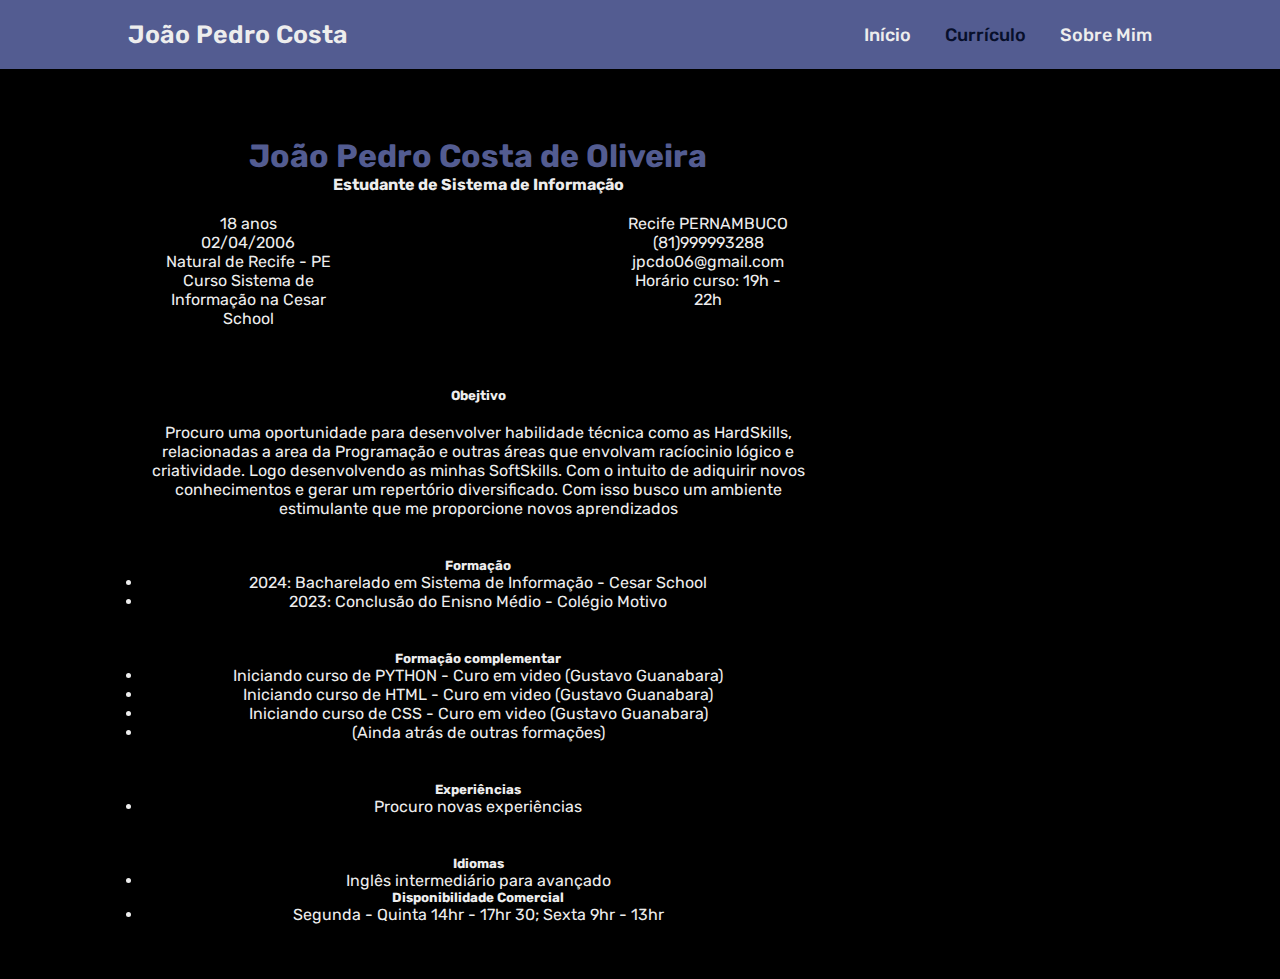
==== curriculo.html @ 8156b35b "curriculo.html" ====
<!DOCTYPE html>
<html lang="en">
<head>
    <meta charset="UTF-8">
    <meta name="viewport" content="width=device-width, initial-scale=1.0">
    <title>Currículo</title>
    <link rel="stylesheet" href="percuriculo.css">
    <link href='https://unpkg.com/boxicons@2.1.4/css/boxicons.min.css' rel='stylesheet'>

</head>
<body style="background: black; ">
    <header class="header" >
        <a href="index.html" class="logo">João Pedro Costa</a>

        <nav class="navbar">
            <a href="index.html">Início</a>
            <a href="curriculo.html" class="active">Currículo</a>
            <a href="sobre.html">Sobre Mim</a>
        </nav>
    </header>
    <section class="inicio">
    <div class="inicio-content">
        <header style="text-align: center; padding: 50px; margin: 50px;"></header>
        <h3>João Pedro Costa de Oliveira</h3>
        <h4>Estudante de Sistema de Informação</h4>

            <div style="display: flex; padding: 10px;">
                <div style="padding: 10px;">
                    <div style="width: 170px;">
                            <ol>18 anos</ol>
                            <ol>02/04/2006</ol>
                            <ol>Natural de Recife - PE</ol>
                            <ol>Curso Sistema de Informação na Cesar School</ol>
                    </div>
                </div>

                <div style="padding: 10px; width: 600px; display: flex; justify-content: right;">
                    <div style="width: 170px;">
                        <ol>Recife PERNAMBUCO</ol>
                        <ol>(81)999993288</ol>
                        <ol> jpcdo06@gmail.com</ol>
                        <ol>Horário curso: 19h - 22h</ol>
                    </div>
                </div>
            </div>
        
            <p>
            <h5 style="text-align: center;">Obejtivo</h5>
            <p style="text-align: center;">Procuro uma oportunidade para desenvolver habilidade técnica como as HardSkills, relacionadas a area da Programação e outras áreas que envolvam racíocinio lógico e criatividade. Logo desenvolvendo as minhas SoftSkills. Com o intuito de adiquirir novos conhecimentos e gerar um repertório diversificado. Com isso busco um ambiente estimulante que me proporcione novos aprendizados</p>
            <h5 style="text-align: center;">Formação</h5>
              
                <li style="text-align: center;">2024: Bacharelado em Sistema de Informação - Cesar School</li>
                <li style="text-align: center;">2023: Conclusão do Enisno Médio - Colégio Motivo </li>
                <p></p>
                <h5 style="text-align: center;">Formação complementar</h5>
                <li style="text-align: center;">Iniciando curso de PYTHON - Curo em video (Gustavo Guanabara)</li>
                <li style="text-align: center;">Iniciando curso de HTML - Curo em video (Gustavo Guanabara)</li>
                <li style="text-align: center;">Iniciando curso de CSS - Curo em video (Gustavo Guanabara)</li>
                <li style="text-align: center;">(Ainda atrás de outras formações)</li>
                
                <p></p>
                <h5 style="text-align: center;">Experiências</h5>
                <li style="text-align: center;">Procuro novas experiências</li>
                <p></p>
                <h5 style="text-align: center;">Idiomas</h5>
                <li style="text-align: center;">Inglês intermediário para avançado</li>
                <h5 style="text-align: center;">Disponibilidade Comercial</h5>
                <li style="text-align: center;">Segunda - Quinta 14hr - 17hr 30; Sexta 9hr - 13hr</li>
            </p>
            </p>
    </div>
</section>

</body>
</html>
---- percuriculo.css ----
@import url('https://fonts.googleapis.com/css2?family=Rubik:ital,wght@0,300..900;1,300..900&display=swap');

   
* {
    margin: 0;
    padding: 0;
    box-sizing: border-box;
    font-family: 'Rubik', sans-serif;
}

body{
    color: #ededed;
    text-align: center
}
.header{
    position: fixed;
    top: 0;
    left: 0;
    width: 100%;
    padding: 20px 10%;
    background-color: #535C91;
    display: flex;
    justify-content: space-between;
    align-items: center;
    z-index: 100;
    font-weight: 600;
}
.logo{
    font-size: 25px;
    color: #ededed;
    text-decoration: none;
    font-weight: 600;
}
.navbar a {
    font-size: 18px;
    color: #ededed;
    text-decoration: none;
    font-weight: 500;
    margin-left: 30px;
    transition: .3s;
    
}
.navbar a:hover,
.navbar a.active {
    color: #070F2B;
}
.inicio {
    background: black;
    background-blend-mode: darken;
    padding: 0 10%;
    height: 100vh;
    display: flex;
    align-items: center;
    background-size: cover;
    
}
.inicio-content {
    max-width: 700px;
    padding: 15px;
   text-align: center;   
}
.inicio-content h1{
    font-size: 56px;
    font-weight: 700;
    line-height: 1.2;
}
.inicio-content h3 {
    font-size: 32px;
    font-weight: 700;
    color: #535C91;
    text-align: center;
}
.inicio-content p {
    font-size: 16px;
    margin: 20px 0 40px;
}
.inicio-content .btn-box {
    display: flex;
    justify-content: space-between;
    width: 345px;
    height: 50px;
}
.btn-box a {
    position: relative;
    display: inline-flex;
    justify-content: center;
    align-items: center;
    width: 150px;
    height: 100%;
    background: black;
    border: 2px solid #9290C3;
    border-radius: 8px;
    font-size: 19px;
    color: #535C91;
    text-decoration: none;
    font-weight: 600;
    letter-spacing: 1px;
    z-index: 1;
    overflow: hidden;
    transition: .5s;
    margin: 40px 0 40px;
}
.btn-box a:hover {
    color:  black;
}
.btn-box a:nth-child(2):hover {
    color: black;
}
.btn-box a:nth-child(2) {
    background: transparent;
    color:  #535C91;
}
.btn-box a:nth-child(2)::before {
    background:  #535C91;
}
.btn-box a::before {
    content: '' ;
    position: absolute;
    top: 0;
    left: 0;
    width: 0;
    height: 100%;
    z-index: -1;
    transition: .5s;
    background: #535C91;
    
}
.btn-box a:hover::before {
    width: 100%;

}
.inicio-sci {
    position: absolute;
    bottom: 40px;
    width: 170px;
    display: flex;
    justify-content: space-between;
}
.inicio-sci a {
    position: relative;
    display: inline-flex;
    justify-content: center;
    align-items: center;
    width: 40px;
    height: 40px;
    background: transparent;
    border:2px solid #535C91;
    border-radius: 40%;
    font-size: 20px;
    color: #535C91;
    text-decoration: none;
    z-index: 1;
    overflow: hidden;
    transition: .5s;
}
.inicio-sci a:hover {
    color: black;
}
.inicio-sci a::before {
    content: '';
    position: absolute;
    top: 0;
    left: 0;
    width: 0;
    height: 100%;
    background: #535C91;
    z-index: -1;
    transition: .5s;
}
.inicio-sci a:hover::before {
    width: 100%;
}
.inicio-img {
    position: absolute;
    top: 100;
    right: 190px;
    width: 500px;
    height: 70%;
    background: url(IMG-20231215-WA0011.jpg) no-repeat;
    background-size: cover;
    border-radius: 50%;
    opacity: 70%;
}
br{
    background-color: #535C91;
}
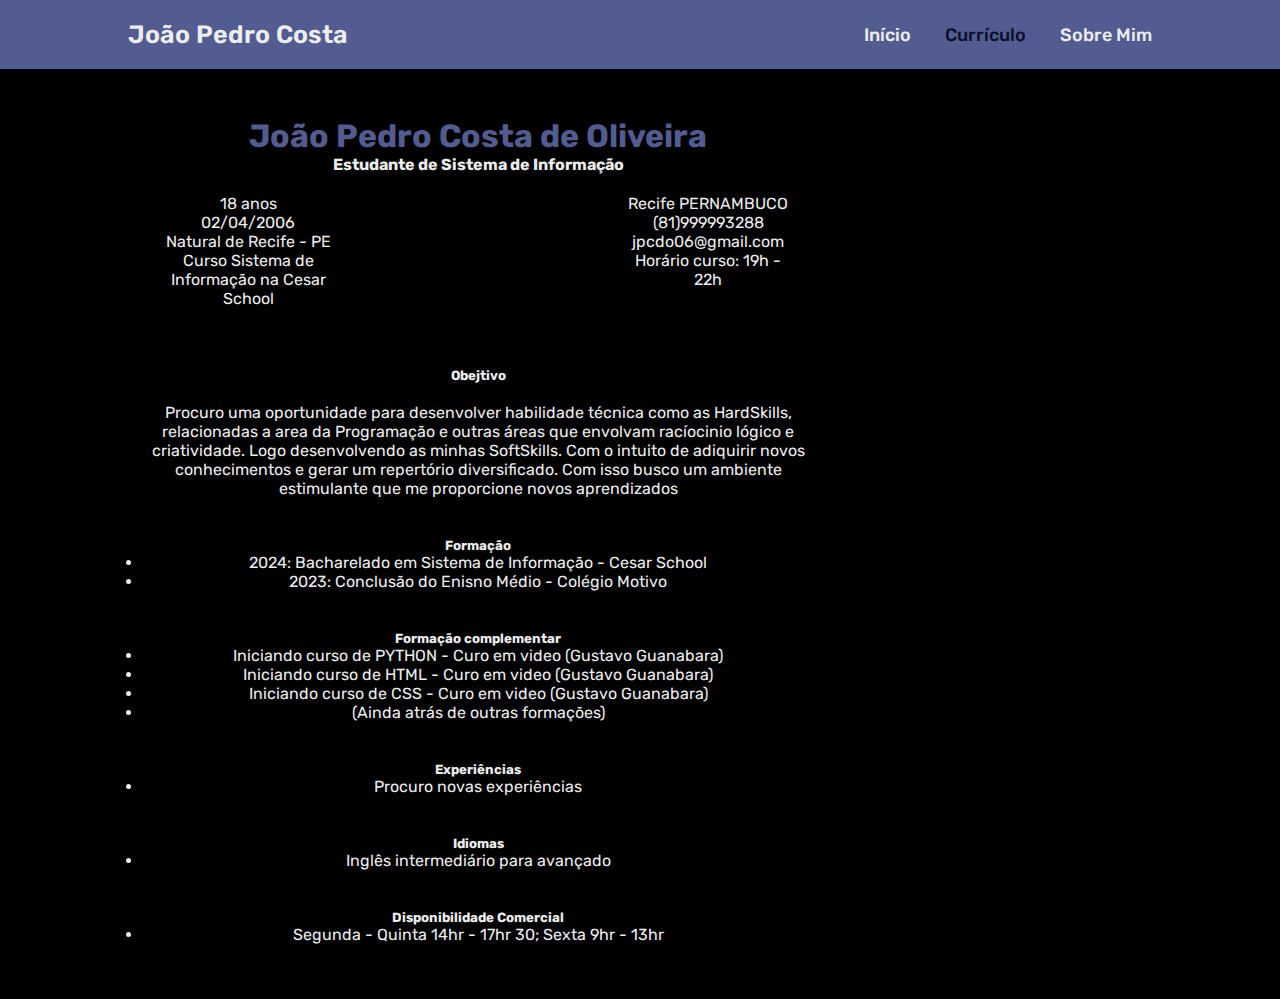
==== commit b29f3a2f: "curriculo.html" ====
--- a/curriculo.html
+++ b/curriculo.html
@@ -64,6 +64,7 @@
                 <p></p>
                 <h5 style="text-align: center;">Idiomas</h5>
                 <li style="text-align: center;">Inglês intermediário para avançado</li>
+                <P></P>
                 <h5 style="text-align: center;">Disponibilidade Comercial</h5>
                 <li style="text-align: center;">Segunda - Quinta 14hr - 17hr 30; Sexta 9hr - 13hr</li>
             </p>
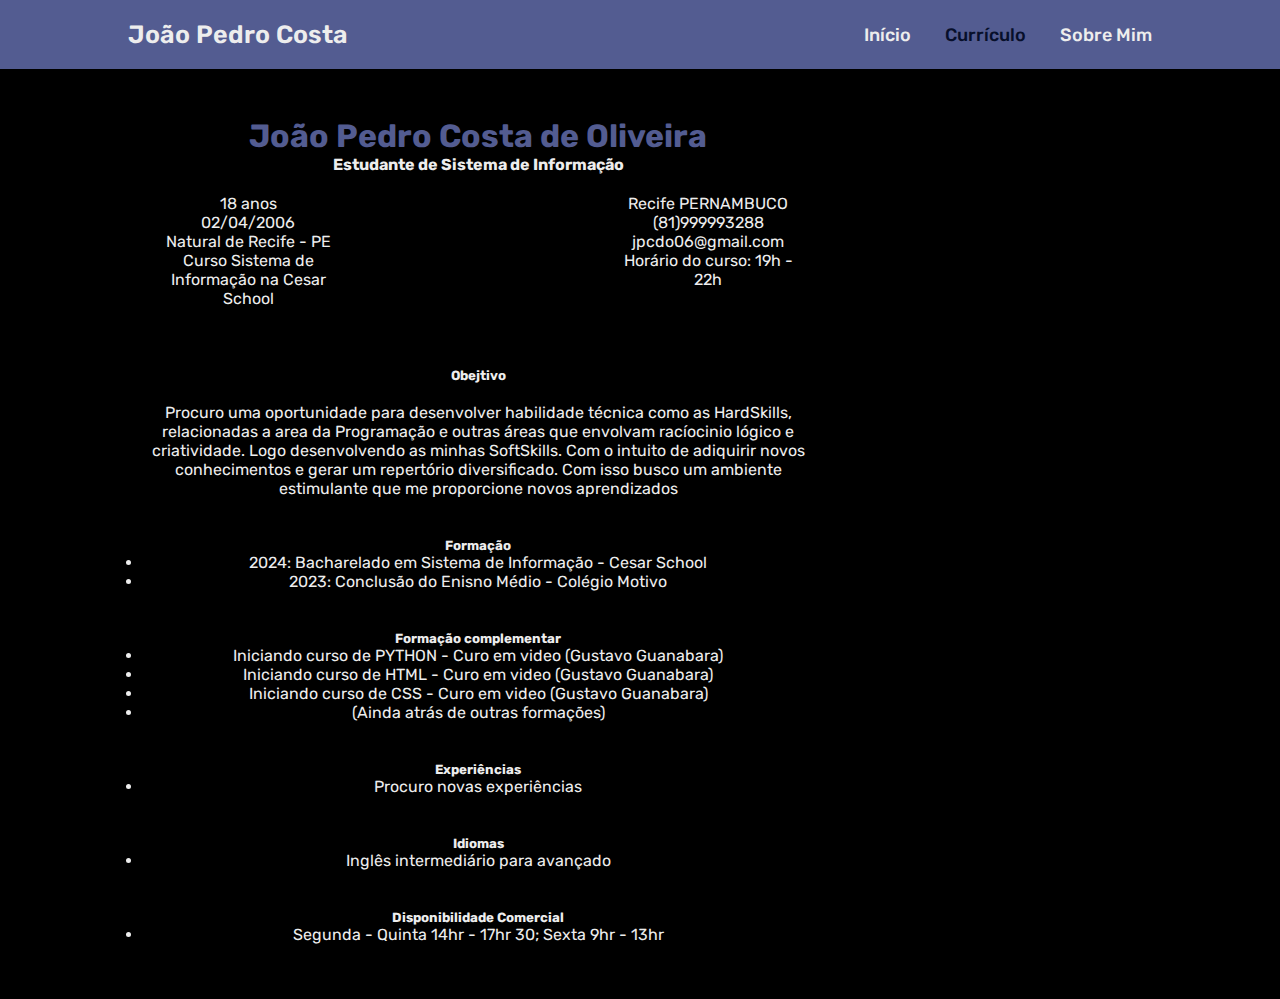
==== commit 900c804d: "curriculo.html" ====
--- a/curriculo.html
+++ b/curriculo.html
@@ -39,7 +39,7 @@
                         <ol>Recife PERNAMBUCO</ol>
                         <ol>(81)999993288</ol>
                         <ol> jpcdo06@gmail.com</ol>
-                        <ol>Horário curso: 19h - 22h</ol>
+                        <ol>Horário do curso: 19h - 22h</ol>
                     </div>
                 </div>
             </div>
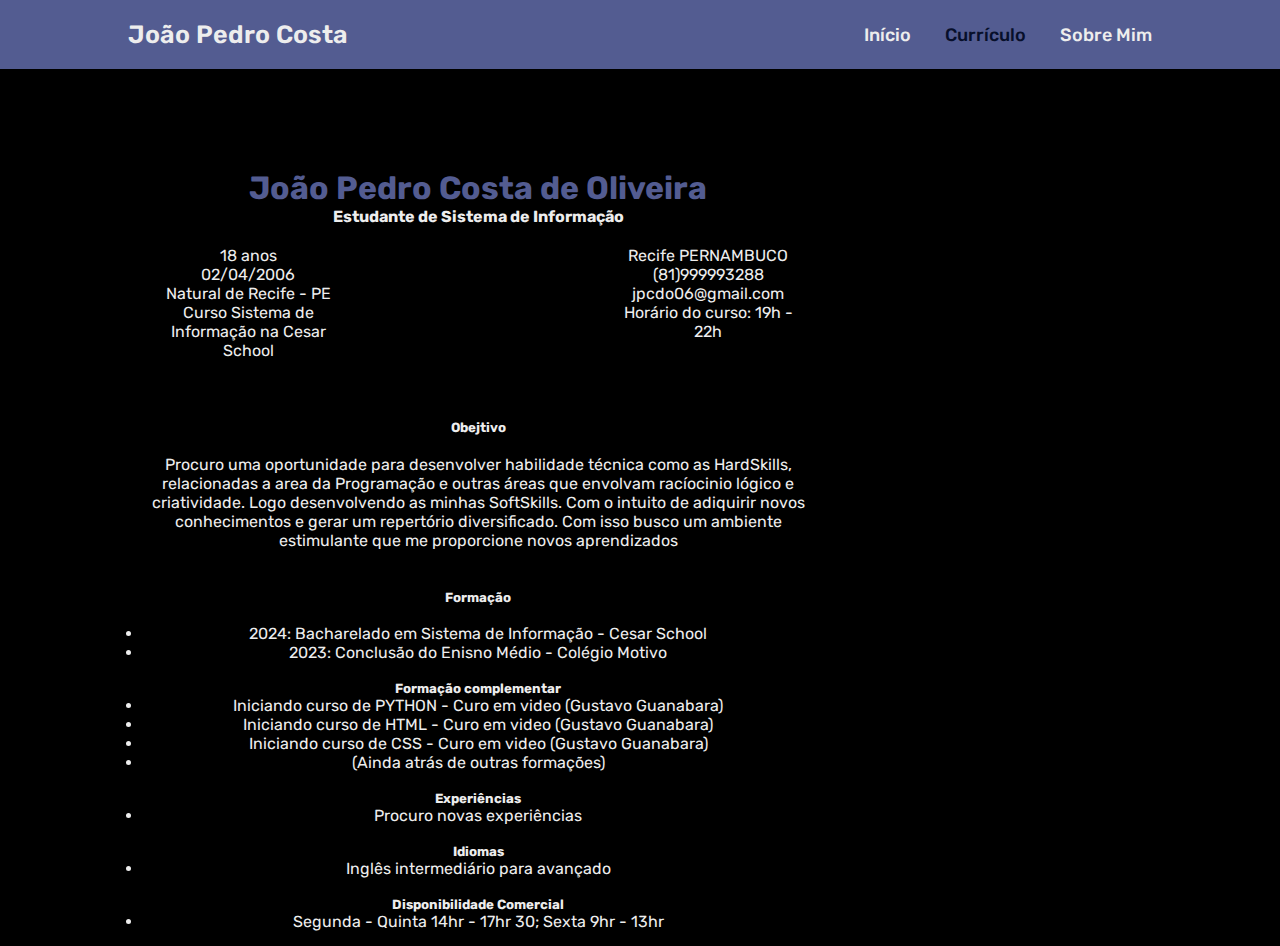
==== commit 57be1997: "curriculo.html" ====
--- a/curriculo.html
+++ b/curriculo.html
@@ -48,27 +48,24 @@
             <h5 style="text-align: center;">Obejtivo</h5>
             <p style="text-align: center;">Procuro uma oportunidade para desenvolver habilidade técnica como as HardSkills, relacionadas a area da Programação e outras áreas que envolvam racíocinio lógico e criatividade. Logo desenvolvendo as minhas SoftSkills. Com o intuito de adiquirir novos conhecimentos e gerar um repertório diversificado. Com isso busco um ambiente estimulante que me proporcione novos aprendizados</p>
             <h5 style="text-align: center;">Formação</h5>
-              
+              <br>
                 <li style="text-align: center;">2024: Bacharelado em Sistema de Informação - Cesar School</li>
                 <li style="text-align: center;">2023: Conclusão do Enisno Médio - Colégio Motivo </li>
-                <p></p>
+                <br>
                 <h5 style="text-align: center;">Formação complementar</h5>
                 <li style="text-align: center;">Iniciando curso de PYTHON - Curo em video (Gustavo Guanabara)</li>
                 <li style="text-align: center;">Iniciando curso de HTML - Curo em video (Gustavo Guanabara)</li>
                 <li style="text-align: center;">Iniciando curso de CSS - Curo em video (Gustavo Guanabara)</li>
                 <li style="text-align: center;">(Ainda atrás de outras formações)</li>
-                
-                <p></p>
+                <br>
                 <h5 style="text-align: center;">Experiências</h5>
                 <li style="text-align: center;">Procuro novas experiências</li>
-                <p></p>
+                <br>
                 <h5 style="text-align: center;">Idiomas</h5>
                 <li style="text-align: center;">Inglês intermediário para avançado</li>
-                <P></P>
+                <br>
                 <h5 style="text-align: center;">Disponibilidade Comercial</h5>
                 <li style="text-align: center;">Segunda - Quinta 14hr - 17hr 30; Sexta 9hr - 13hr</li>
-            </p>
-            </p>
     </div>
 </section>
 
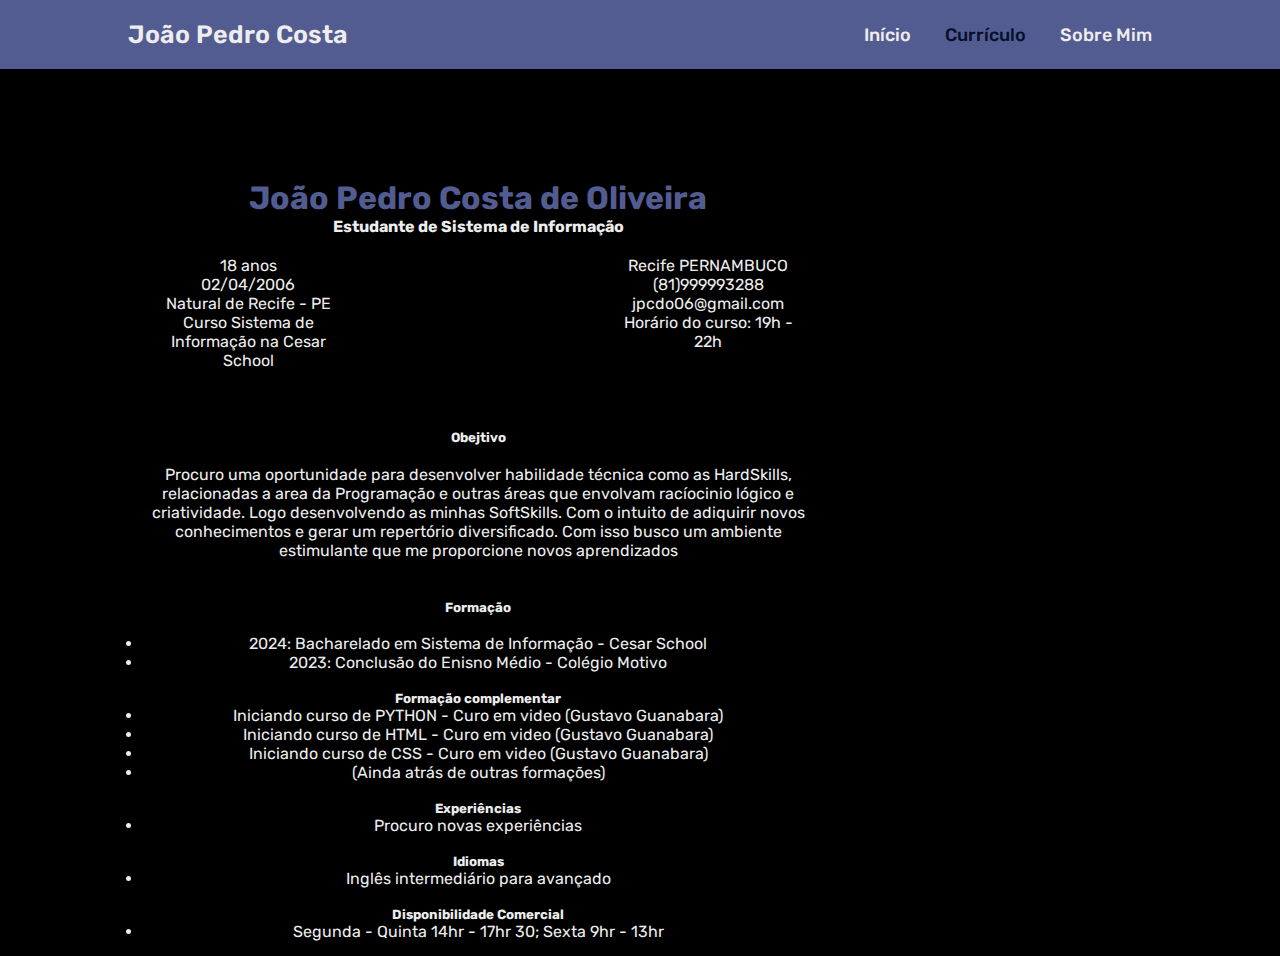
==== commit 3647b5cd: "curriculo.html" ====
--- a/curriculo.html
+++ b/curriculo.html
@@ -21,6 +21,7 @@
     <section class="inicio">
     <div class="inicio-content">
         <header style="text-align: center; padding: 50px; margin: 50px;"></header>
+        <br>
         <h3>João Pedro Costa de Oliveira</h3>
         <h4>Estudante de Sistema de Informação</h4>
 
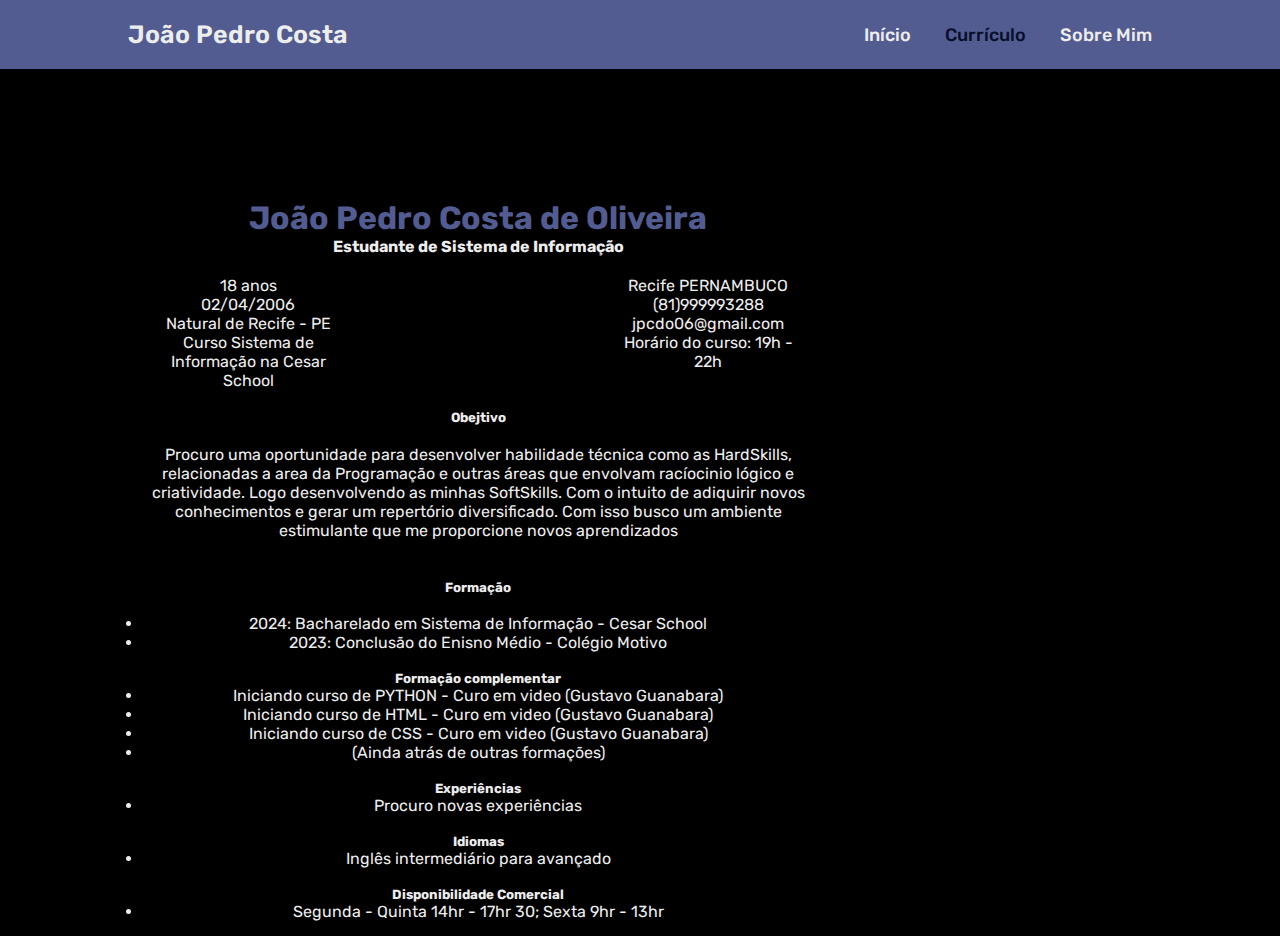
==== commit 14cc9eed: "curriculo.html" ====
--- a/curriculo.html
+++ b/curriculo.html
@@ -45,7 +45,7 @@
                 </div>
             </div>
         
-            <p>
+            
             <h5 style="text-align: center;">Obejtivo</h5>
             <p style="text-align: center;">Procuro uma oportunidade para desenvolver habilidade técnica como as HardSkills, relacionadas a area da Programação e outras áreas que envolvam racíocinio lógico e criatividade. Logo desenvolvendo as minhas SoftSkills. Com o intuito de adiquirir novos conhecimentos e gerar um repertório diversificado. Com isso busco um ambiente estimulante que me proporcione novos aprendizados</p>
             <h5 style="text-align: center;">Formação</h5>
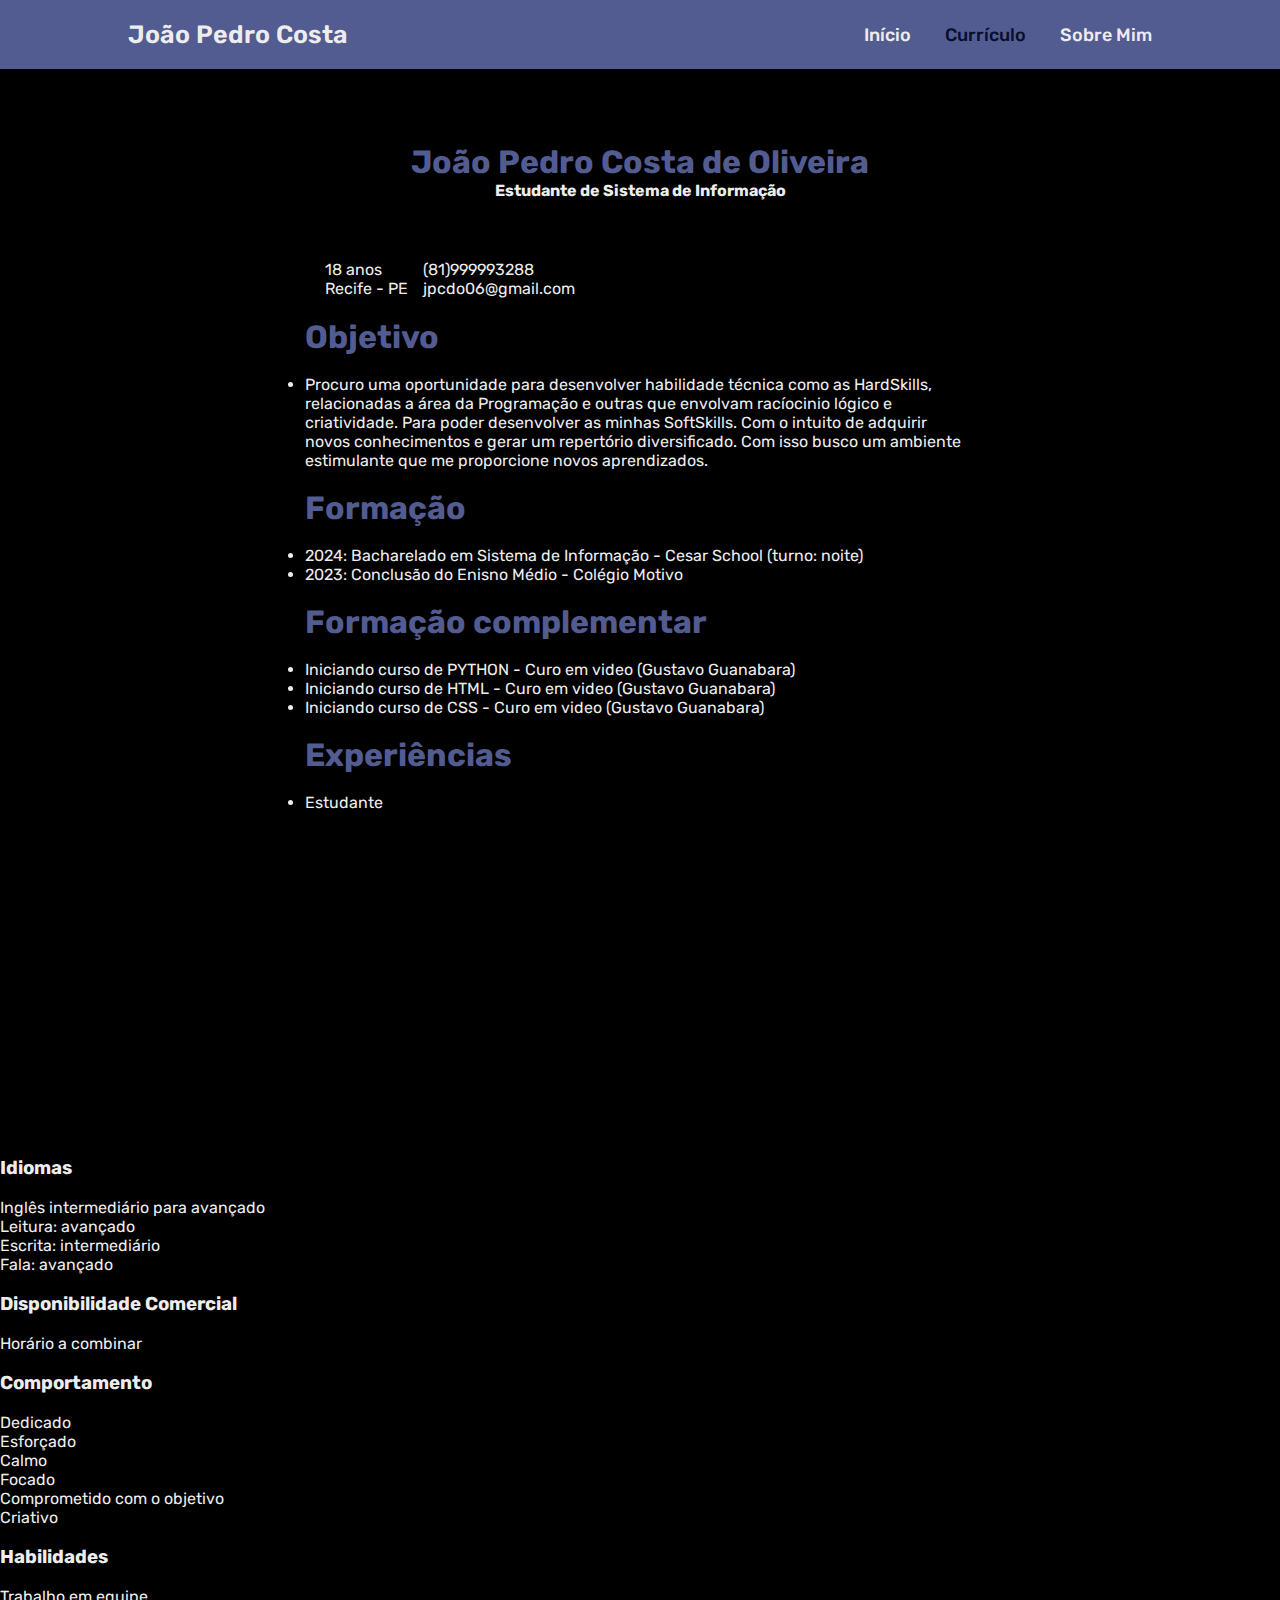
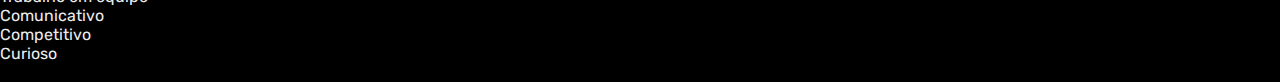
==== commit 1c22d2c0: "curriculo.html" ====
--- a/curriculo.html
+++ b/curriculo.html
@@ -1,5 +1,6 @@
 <!DOCTYPE html>
 <html lang="en">
+
 <head>
     <meta charset="UTF-8">
     <meta name="viewport" content="width=device-width, initial-scale=1.0">
@@ -8,8 +9,9 @@
     <link href='https://unpkg.com/boxicons@2.1.4/css/boxicons.min.css' rel='stylesheet'>
 
 </head>
+
 <body style="background: black; ">
-    <header class="header" >
+    <header class="header">
         <a href="index.html" class="logo">João Pedro Costa</a>
 
         <nav class="navbar">
@@ -18,57 +20,111 @@
             <a href="sobre.html">Sobre Mim</a>
         </nav>
     </header>
-    <section class="inicio">
-    <div class="inicio-content">
-        <header style="text-align: center; padding: 50px; margin: 50px;"></header>
-        <br>
-        <h3>João Pedro Costa de Oliveira</h3>
-        <h4>Estudante de Sistema de Informação</h4>
+ <div class="container">
+    
+        <div class="inicio-content" style="display: inline-block;">
+            <header style="text-align: center; margin: 50px;"></header>
+            <p><br>
+                <br>
+
+            <h3 style="text-align: center;">João Pedro Costa de Oliveira</h3>
+            <h4 style="text-align: center;">Estudante de Sistema de Informação</h4>
+            </p>
 
             <div style="display: flex; padding: 10px;">
                 <div style="padding: 10px;">
-                    <div style="width: 170px;">
-                            <ol>18 anos</ol>
-                            <ol>02/04/2006</ol>
-                            <ol>Natural de Recife - PE</ol>
-                            <ol>Curso Sistema de Informação na Cesar School</ol>
+                    <div style="width: 170px;"> 
+                        <ol style="text-align: left;">18 anos</ol>
+                        <ol style="text-align: left;"> Recife - PE</ol>
                     </div>
                 </div>
 
-                <div style="padding: 10px; width: 600px; display: flex; justify-content: right;">
+                <div style="padding: 10px; width: 80px; display: flex; justify-content: right;">
                     <div style="width: 170px;">
-                        <ol>Recife PERNAMBUCO</ol>
-                        <ol>(81)999993288</ol>
-                        <ol> jpcdo06@gmail.com</ol>
-                        <ol>Horário do curso: 19h - 22h</ol>
+                        <ol style="text-align: left;">(81)999993288</ol>
+                        <ol style="text-align: left;"> jpcdo06@gmail.com</ol>
                     </div>
                 </div>
             </div>
+
+            <h3 style="text-align: left;">Objetivo</h3>
+            <br>
+            <li style="text-align: left;">Procuro uma oportunidade para desenvolver habilidade técnica como as
+                HardSkills, relacionadas a área da Programação e outras que envolvam racíocinio lógico e
+                criatividade. Para poder desenvolver as minhas SoftSkills. Com o intuito de adquirir novos conhecimentos e
+                gerar um repertório diversificado. Com isso busco um ambiente estimulante que me proporcione novos
+                aprendizados.</li>
+                <br>
+            <h3 style="text-align: left;">Formação</h3>
+            <br>
+
+            <li style="text-align: left;">2024: Bacharelado em Sistema de Informação - Cesar School (turno: noite)</li>
+            <li style="text-align: left;">2023: Conclusão do Enisno Médio - Colégio Motivo </li>
+            <br>
+            <h3 style="text-align: left;">Formação complementar</h3>
+            <br>
+            <li style="text-align: left;">Iniciando curso de PYTHON - Curo em video (Gustavo Guanabara)</li>
+            <li style="text-align: left;">Iniciando curso de HTML - Curo em video (Gustavo Guanabara)</li>
+            <li style="text-align: left;">Iniciando curso de CSS - Curo em video (Gustavo Guanabara)</li>
+            <br>
+            <h3 style="text-align: left;">Experiências</h3>
+            <br>
+            <li style="text-align: left;">Estudante</li>
+           
+            </p>
+            
         
+      
             
-            <h5 style="text-align: center;">Obejtivo</h5>
-            <p style="text-align: center;">Procuro uma oportunidade para desenvolver habilidade técnica como as HardSkills, relacionadas a area da Programação e outras áreas que envolvam racíocinio lógico e criatividade. Logo desenvolvendo as minhas SoftSkills. Com o intuito de adiquirir novos conhecimentos e gerar um repertório diversificado. Com isso busco um ambiente estimulante que me proporcione novos aprendizados</p>
-            <h5 style="text-align: center;">Formação</h5>
+    
+            
+        
+    
+    </div> 
+        
+    <header style="text-align: center; "></header>
+         <div class="direita-content">
+            <header style="text-align: center; padding: 145px;"></header>
+            <div style=" justify-content: right;">
+                <h3 style="text-align: left;">Idiomas</h3>
+               <br>
+              <li style="text-align: left;">Inglês intermediário para avançado</li>
+              <li style="text-align: left;">Leitura: avançado</li>
+              <li style="text-align: left;">Escrita: intermediário</li>
+              <li style="text-align: left;">Fala: avançado</li>
               <br>
-                <li style="text-align: center;">2024: Bacharelado em Sistema de Informação - Cesar School</li>
-                <li style="text-align: center;">2023: Conclusão do Enisno Médio - Colégio Motivo </li>
+               <h3 style="text-align: left;">Disponibilidade Comercial</h3>
+               <br>
+               <li style="text-align: left;">Horário a combinar</li>
+               <br>
+            
+                <h3 style="text-align: left;">Comportamento</h3>
                 <br>
-                <h5 style="text-align: center;">Formação complementar</h5>
-                <li style="text-align: center;">Iniciando curso de PYTHON - Curo em video (Gustavo Guanabara)</li>
-                <li style="text-align: center;">Iniciando curso de HTML - Curo em video (Gustavo Guanabara)</li>
-                <li style="text-align: center;">Iniciando curso de CSS - Curo em video (Gustavo Guanabara)</li>
-                <li style="text-align: center;">(Ainda atrás de outras formações)</li>
+                <p style="text-align: left;">
+                <li  style="text-align: left">Dedicado</li>
+                <li style="text-align: left">Esforçado</li>
+                <li style="text-align: left">Calmo</li>
+                <li style="text-align: left">Focado</li>
+                <li style="text-align: left">Comprometido com o objetivo</li>
+                <li style="text-align: left">Criativo</li>
+                </p>
                 <br>
-                <h5 style="text-align: center;">Experiências</h5>
-                <li style="text-align: center;">Procuro novas experiências</li>
+                <h3 style="text-align: left;">Habilidades</h3>
+                 <br>
+                <li style="text-align: left;">Trabalho em equipe</li>
+                <li style="text-align: left;">Comunicativo</li>
+                <li style="text-align: left;">Competitivo</li>
+                <li style="text-align: left;">Curioso</li>
                 <br>
-                <h5 style="text-align: center;">Idiomas</h5>
-                <li style="text-align: center;">Inglês intermediário para avançado</li>
-                <br>
-                <h5 style="text-align: center;">Disponibilidade Comercial</h5>
-                <li style="text-align: center;">Segunda - Quinta 14hr - 17hr 30; Sexta 9hr - 13hr</li>
-    </div>
-</section>
-
+                
+                
+    </div> 
+        
+        
+           
+            
+        
+    
+    
 </body>
 </html>
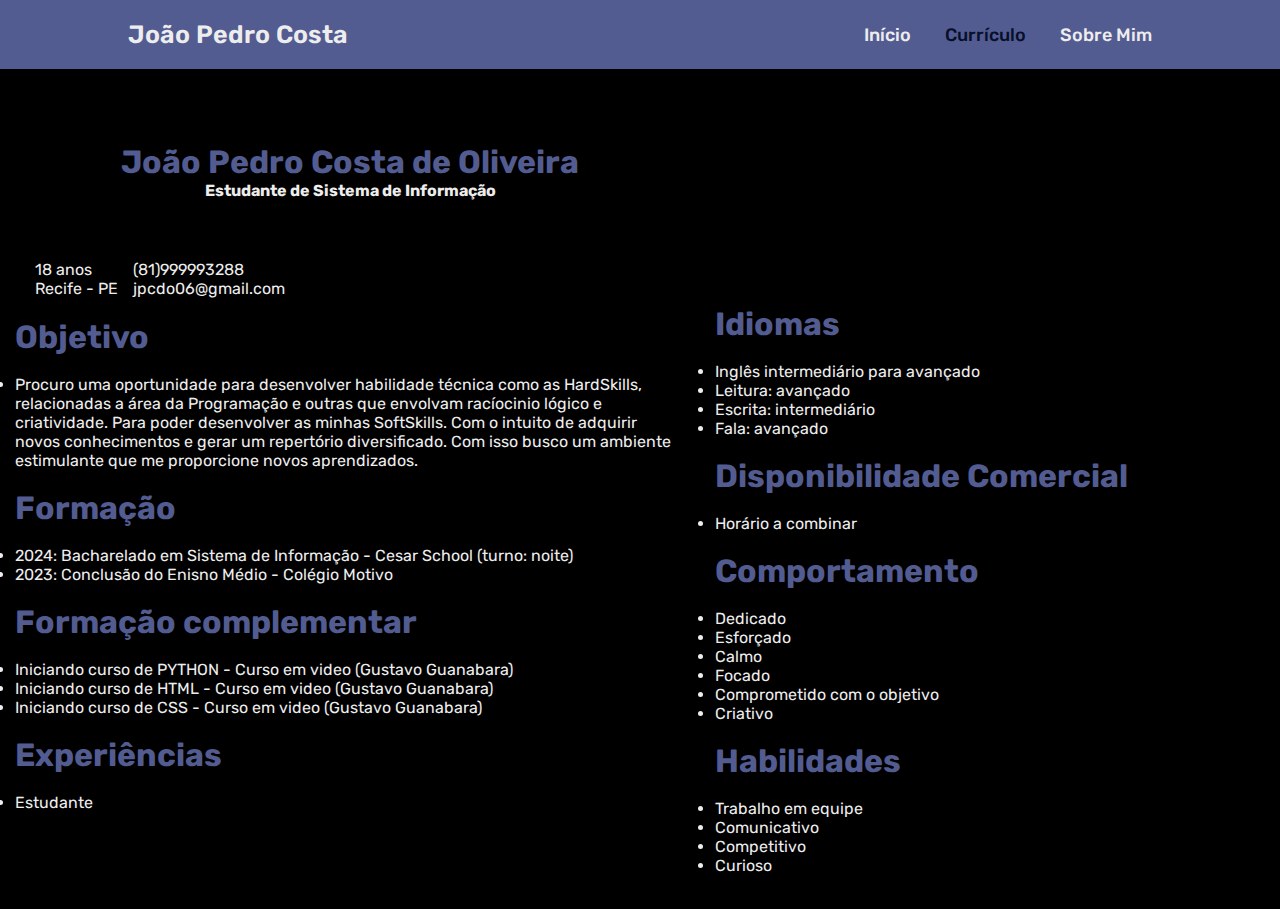
==== commit 71a7eff3: "curriculo.html" ====
--- a/curriculo.html
+++ b/curriculo.html
@@ -63,9 +63,9 @@
             <br>
             <h3 style="text-align: left;">Formação complementar</h3>
             <br>
-            <li style="text-align: left;">Iniciando curso de PYTHON - Curo em video (Gustavo Guanabara)</li>
-            <li style="text-align: left;">Iniciando curso de HTML - Curo em video (Gustavo Guanabara)</li>
-            <li style="text-align: left;">Iniciando curso de CSS - Curo em video (Gustavo Guanabara)</li>
+            <li style="text-align: left;">Iniciando curso de PYTHON - Curso em video (Gustavo Guanabara)</li>
+            <li style="text-align: left;">Iniciando curso de HTML - Curso em video (Gustavo Guanabara)</li>
+            <li style="text-align: left;">Iniciando curso de CSS - Curso em video (Gustavo Guanabara)</li>
             <br>
             <h3 style="text-align: left;">Experiências</h3>
             <br>
--- a/percuriculo.css
+++ b/percuriculo.css
@@ -11,7 +11,7 @@
 
 body{
     color: #ededed;
-    text-align: center
+    
 }
 .header{
     position: fixed;
@@ -58,7 +58,8 @@
 .inicio-content {
     max-width: 700px;
     padding: 15px;
-   text-align: center;   
+   text-align: center;  
+   
 }
 .inicio-content h1{
     font-size: 56px;
@@ -171,18 +172,34 @@
 .inicio-sci a:hover::before {
     width: 100%;
 }
-.inicio-img {
-    position: absolute;
-    top: 100;
-    right: 190px;
-    width: 500px;
-    height: 70%;
-    background: url(IMG-20231215-WA0011.jpg) no-repeat;
-    background-size: cover;
-    border-radius: 50%;
-    opacity: 70%;
-}
+
 br{
     background-color: #535C91;
 }
-
+.direita-content {
+    max-width: 700px;
+    padding: 15px;
+   text-align: center;  
+   
+}
+.direita-content h1{
+    font-size: 56px;
+    font-weight: 700;
+    line-height: 1.2;
+}
+.direita-content h3 {
+    font-size: 32px;
+    font-weight: 700;
+    color: #535C91;
+    text-align: center;
+}
+.direita-content p {
+    font-size: 16px;
+    
+   
+    
+
+}
+.container {
+    display: flex;
+}
